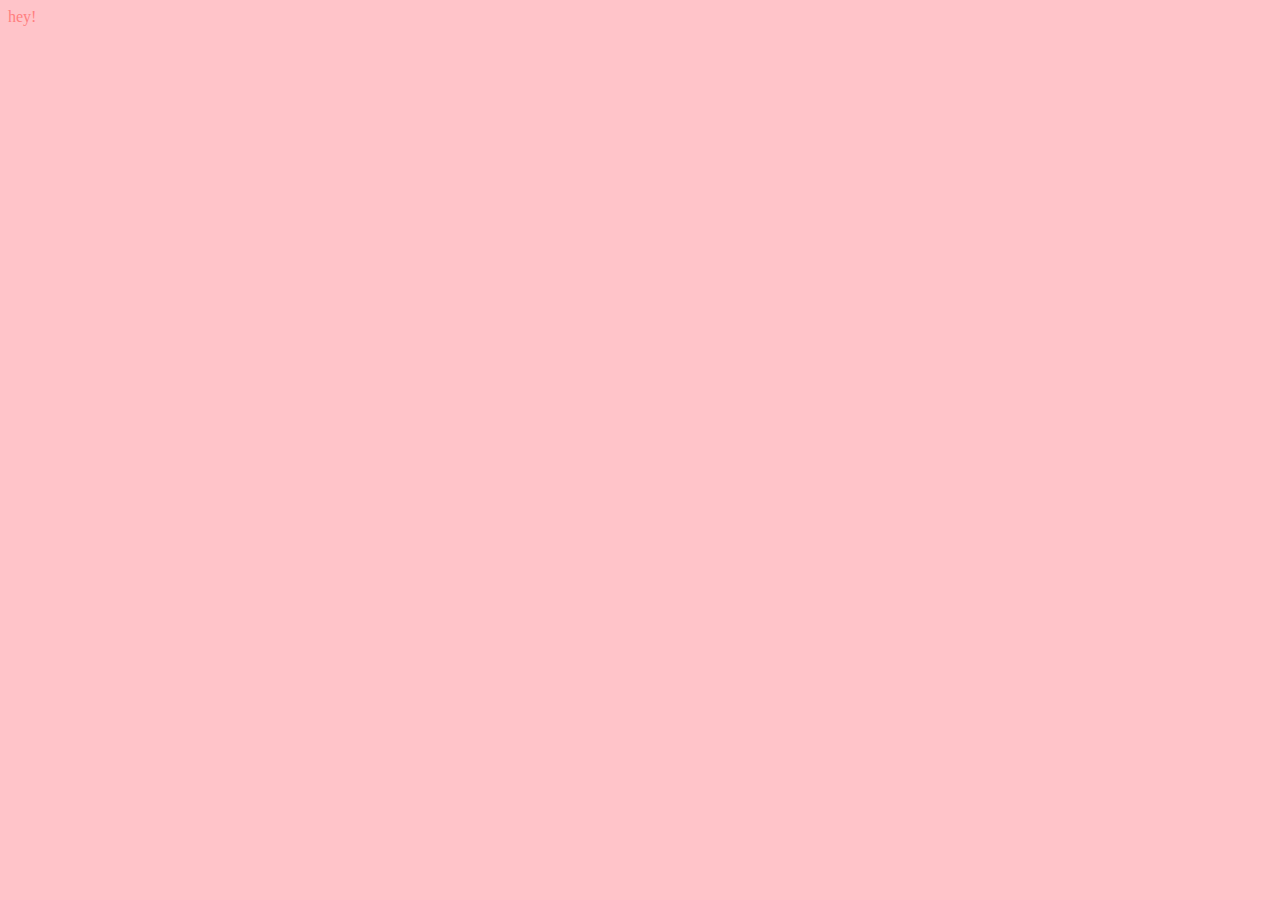
==== index.html @ 0e110bf4 "added" ====
<!DOCTYPE html>
<html lang="en">
<head>
    <meta charset="UTF-8">
    <meta name="viewport" content="width=device-width, initial-scale=1.0">
    <title>Document</title>
    <link rel="stylesheet" href="style.css">
    <script src="script.js"></script>
</head>
<body>
    hey!
</body>
</html>
---- style.css ----
body{
background-color: rgb(255, 196, 201);
color: rgb(255, 127, 127);

}
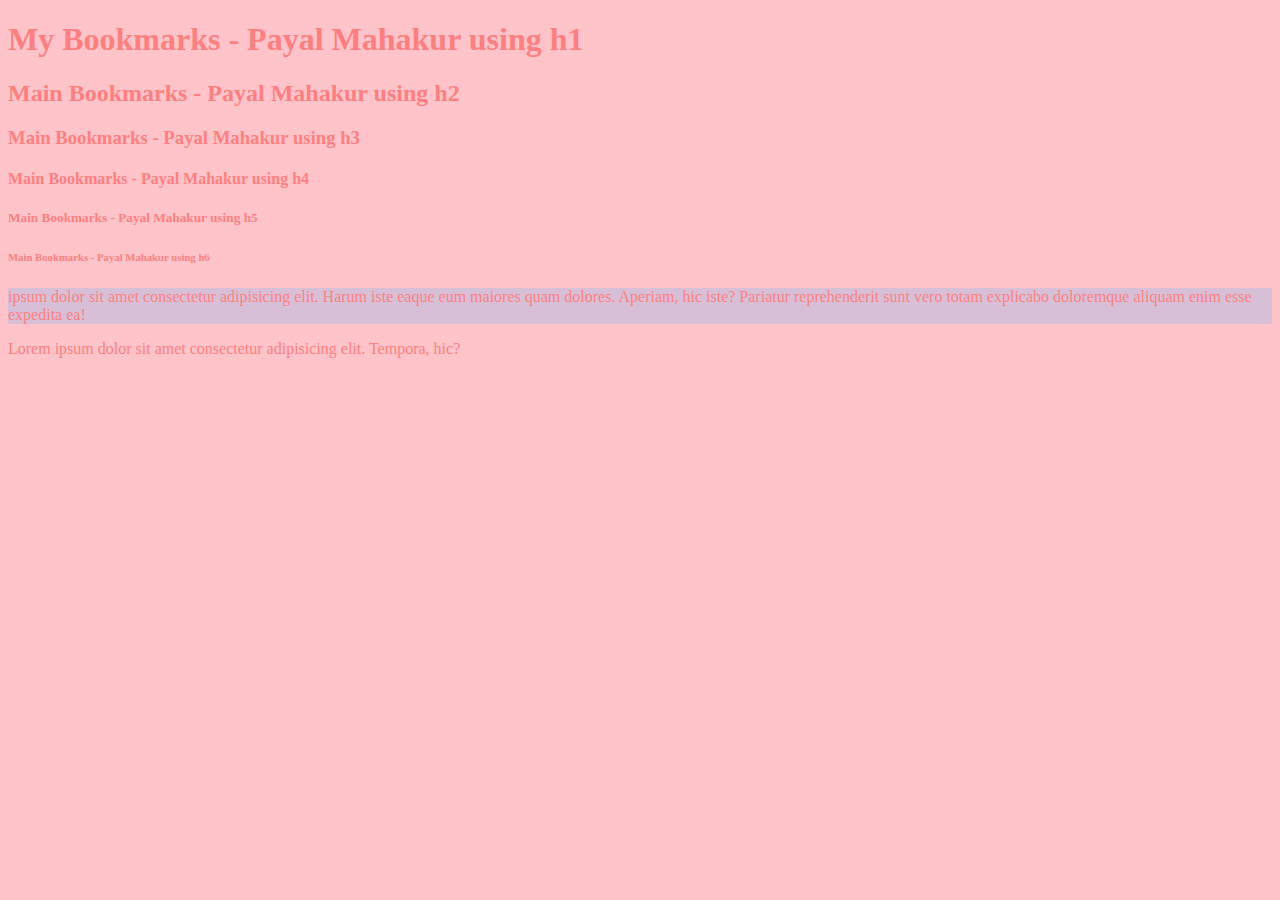
==== commit bdc76cb5: "added" ====
--- a/index.html
+++ b/index.html
@@ -3,11 +3,22 @@
 <head>
     <meta charset="UTF-8">
     <meta name="viewport" content="width=device-width, initial-scale=1.0">
-    <title>Document</title>
+    <title>My Bookmarks </title>
     <link rel="stylesheet" href="style.css">
-    <script src="script.js"></script>
+    
 </head>
 <body>
-    hey!
+    <h1> My Bookmarks - Payal Mahakur using h1</h1></h1>
+    <h2> Main Bookmarks - Payal Mahakur using h2</h1></h2>
+    <h3> Main Bookmarks - Payal Mahakur using h3</h1></h3>
+    <h4> Main Bookmarks - Payal Mahakur using h4</h1></h4>
+    <h5> Main Bookmarks - Payal Mahakur using h5</h1></h5>
+    <h6> Main Bookmarks - Payal Mahakur using h6</h1></h6>
+
+    <p style="background-color: thistle;">ipsum dolor sit amet consectetur adipisicing elit. Harum iste eaque eum maiores quam dolores. Aperiam, hic iste? Pariatur reprehenderit sunt vero totam explicabo doloremque aliquam enim esse expedita ea!</p>
+
+    <p>Lorem ipsum dolor sit amet consectetur adipisicing elit. Tempora, hic?</p>
+
+    <script src="script.js"></script>
 </body>
 </html> 